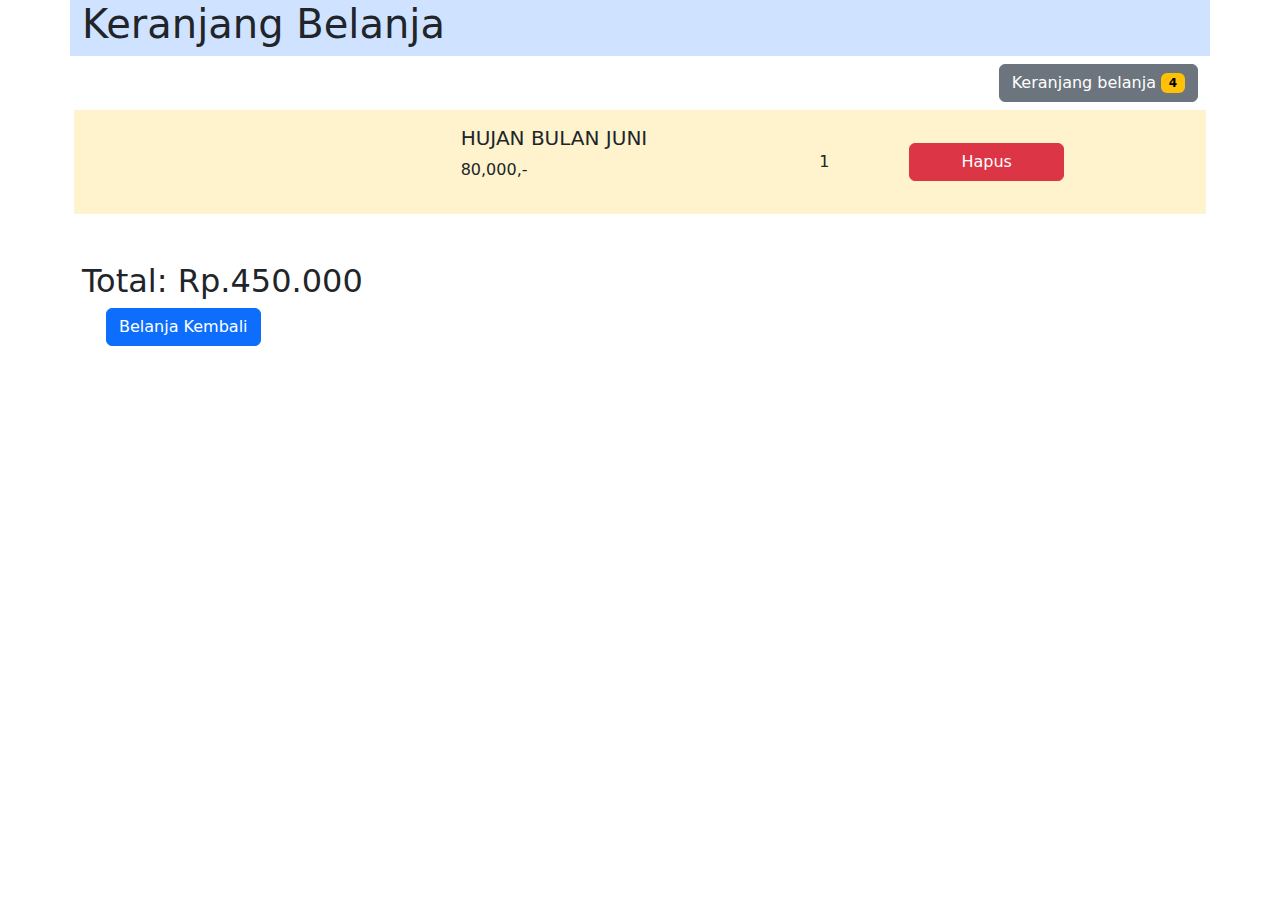
==== Praktikum9/chart.html @ e980c671 "tugas 9" ====
<!doctype html>
<html lang="en">
  <head>
    <meta charset="utf-8">
    <meta name="viewport" content="width=device-width, initial-scale=1">
    <title>Toko Buku Online</title>
    <link href="https://cdn.jsdelivr.net/npm/bootstrap@5.3.3/dist/css/bootstrap.min.css" rel="stylesheet" integrity="sha384-QWTKZyjpPEjISv5WaRU9OFeRpok6YctnYmDr5pNlyT2bRjXh0JMhjY6hW+ALEwIH" crossorigin="anonymous">
  </head>
  <body>
    <div class="container">
        <div class="row bg-primary-subtle mb-2">
            <div class="col-6">
                  <h1>Keranjang Belanja</h1>
            </div>
        </div>
        <div class="row mb-4">
            <div class="col-12 d-flex justify-content-end">
                <a href="chart.html" class="btn btn-secondary">
                    Keranjang belanja 
                    <span class="badge text-bg-warning">4</span>
                </a>
            </div>
        </div>
    </div>
    <div class="container">
    <div class="row mb-5 g-3">
        <div class="col-12">
            <div class="row p-3 bg-warning-subtle g-3">
                <div class="row">
                    <div class="col-4">
                        <img src="images/buku1.jpg" alt="" style="width: 200px; height: auto">
                    </div>
                    <div class="col-4 d-flex flex-column justify-content-center">
                        <span><h5>HUJAN BULAN JUNI</h5></span>
                        <p>80,000,-</p>
                    </div>
                    <div class="col-1 d-flex flex-column justify-content-center">
                        <span>1</span>
                    </div>
                    <div class="col-2 d-flex flex-column justify-content-center">
                        <a href="#" class="btn btn-danger">Hapus</a>
                    </div>
                </div>
            </div>
        </div>
    </div>

        <div class="row d-flex justify-content-end mb-5">
            <div class="">
                <h2>Total: Rp.450.000</h2>
            </div>
            <div class="row d-flex">
                <div class="col-12">
                    <a href="#" class="btn btn-primary">Belanja Kembali</a>
                </div>
            </div>
        </div>
    <script src="https://cdn.jsdelivr.net/npm/bootstrap@5.3.3/dist/js/bootstrap.bundle.min.js" integrity="sha384-YvpcrYf0tY3lHB60NNkmXc5s9fDVZLESaAA55NDzOxhy9GkcIdslK1eN7N6jIeHz" crossorigin="anonymous"></script>
  </body>
</html>
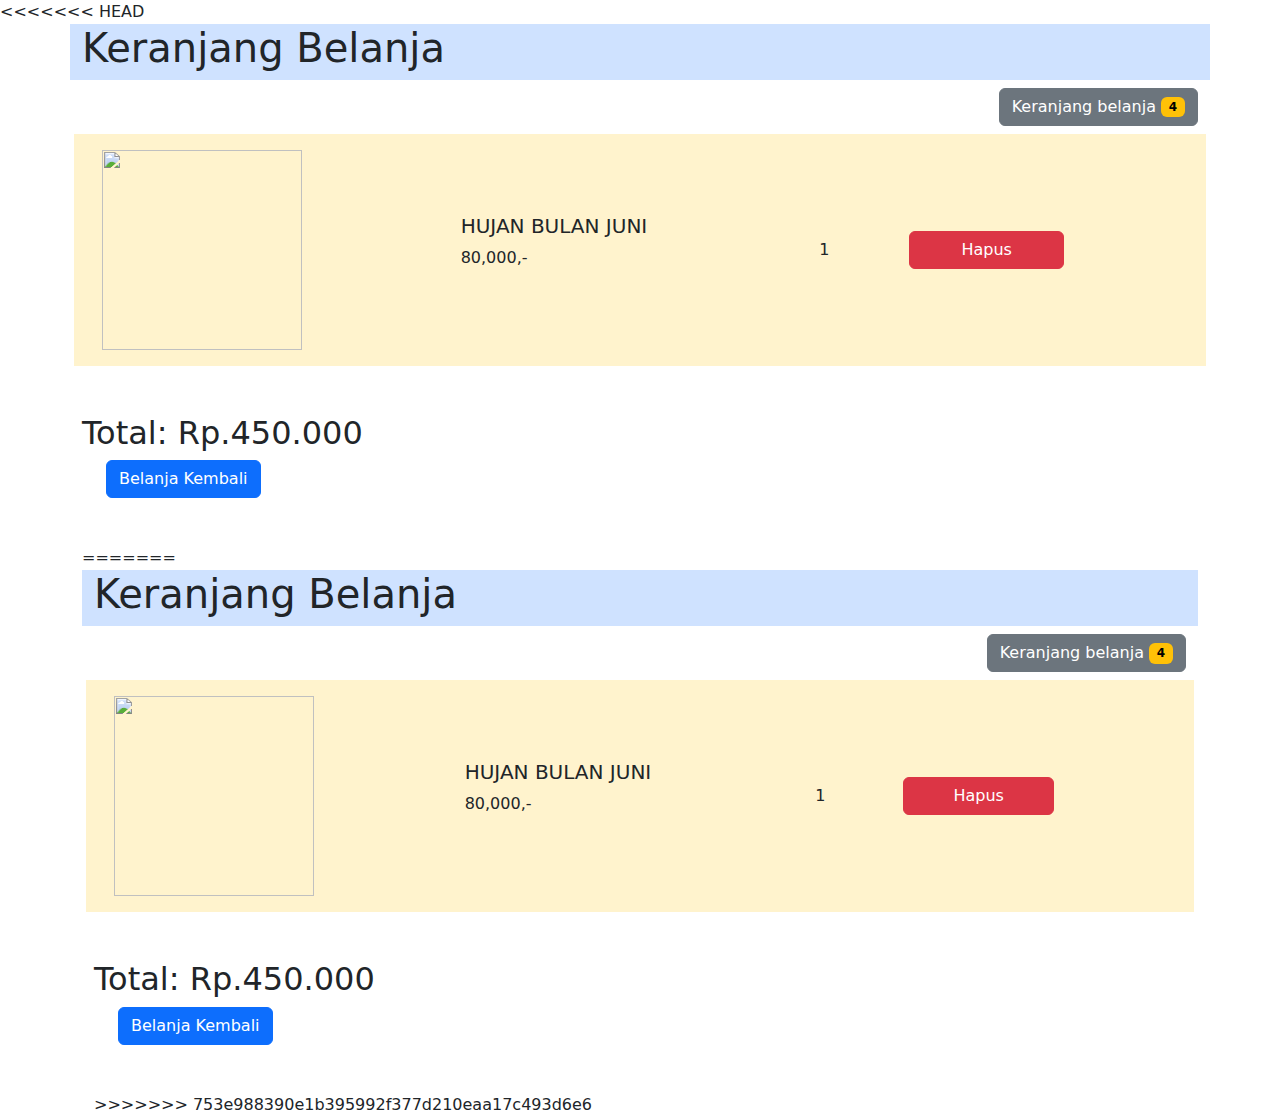
==== commit 83aa8f6b: "tugas10-12" ====
--- a/Praktikum9/chart.html
+++ b/Praktikum9/chart.html
@@ -1,60 +1,122 @@
-<!doctype html>
-<html lang="en">
-  <head>
-    <meta charset="utf-8">
-    <meta name="viewport" content="width=device-width, initial-scale=1">
-    <title>Toko Buku Online</title>
-    <link href="https://cdn.jsdelivr.net/npm/bootstrap@5.3.3/dist/css/bootstrap.min.css" rel="stylesheet" integrity="sha384-QWTKZyjpPEjISv5WaRU9OFeRpok6YctnYmDr5pNlyT2bRjXh0JMhjY6hW+ALEwIH" crossorigin="anonymous">
-  </head>
-  <body>
-    <div class="container">
-        <div class="row bg-primary-subtle mb-2">
-            <div class="col-6">
-                  <h1>Keranjang Belanja</h1>
-            </div>
-        </div>
-        <div class="row mb-4">
-            <div class="col-12 d-flex justify-content-end">
-                <a href="chart.html" class="btn btn-secondary">
-                    Keranjang belanja 
-                    <span class="badge text-bg-warning">4</span>
-                </a>
-            </div>
-        </div>
-    </div>
-    <div class="container">
-    <div class="row mb-5 g-3">
-        <div class="col-12">
-            <div class="row p-3 bg-warning-subtle g-3">
-                <div class="row">
-                    <div class="col-4">
-                        <img src="images/buku1.jpg" alt="" style="width: 200px; height: auto">
-                    </div>
-                    <div class="col-4 d-flex flex-column justify-content-center">
-                        <span><h5>HUJAN BULAN JUNI</h5></span>
-                        <p>80,000,-</p>
-                    </div>
-                    <div class="col-1 d-flex flex-column justify-content-center">
-                        <span>1</span>
-                    </div>
-                    <div class="col-2 d-flex flex-column justify-content-center">
-                        <a href="#" class="btn btn-danger">Hapus</a>
-                    </div>
-                </div>
-            </div>
-        </div>
-    </div>
-
-        <div class="row d-flex justify-content-end mb-5">
-            <div class="">
-                <h2>Total: Rp.450.000</h2>
-            </div>
-            <div class="row d-flex">
-                <div class="col-12">
-                    <a href="#" class="btn btn-primary">Belanja Kembali</a>
-                </div>
-            </div>
-        </div>
-    <script src="https://cdn.jsdelivr.net/npm/bootstrap@5.3.3/dist/js/bootstrap.bundle.min.js" integrity="sha384-YvpcrYf0tY3lHB60NNkmXc5s9fDVZLESaAA55NDzOxhy9GkcIdslK1eN7N6jIeHz" crossorigin="anonymous"></script>
-  </body>
+<<<<<<< HEAD
+<!doctype html>
+<html lang="en">
+  <head>
+    <meta charset="utf-8">
+    <meta name="viewport" content="width=device-width, initial-scale=1">
+    <title>Toko Buku Online</title>
+    <link href="https://cdn.jsdelivr.net/npm/bootstrap@5.3.3/dist/css/bootstrap.min.css" rel="stylesheet" integrity="sha384-QWTKZyjpPEjISv5WaRU9OFeRpok6YctnYmDr5pNlyT2bRjXh0JMhjY6hW+ALEwIH" crossorigin="anonymous">
+  </head>
+  <body>
+    <div class="container">
+        <div class="row bg-primary-subtle mb-2">
+            <div class="col-6">
+                  <h1>Keranjang Belanja</h1>
+            </div>
+        </div>
+        <div class="row mb-4">
+            <div class="col-12 d-flex justify-content-end">
+                <a href="chart.html" class="btn btn-secondary">
+                    Keranjang belanja 
+                    <span class="badge text-bg-warning">4</span>
+                </a>
+            </div>
+        </div>
+    </div>
+    <div class="container">
+    <div class="row mb-5 g-3">
+        <div class="col-12">
+            <div class="row p-3 bg-warning-subtle g-3">
+                <div class="row">
+                    <div class="col-4">
+                        <img src="images/buku1.jpg" alt="" style="width: 200px; height: auto">
+                    </div>
+                    <div class="col-4 d-flex flex-column justify-content-center">
+                        <span><h5>HUJAN BULAN JUNI</h5></span>
+                        <p>80,000,-</p>
+                    </div>
+                    <div class="col-1 d-flex flex-column justify-content-center">
+                        <span>1</span>
+                    </div>
+                    <div class="col-2 d-flex flex-column justify-content-center">
+                        <a href="#" class="btn btn-danger">Hapus</a>
+                    </div>
+                </div>
+            </div>
+        </div>
+    </div>
+
+        <div class="row d-flex justify-content-end mb-5">
+            <div class="">
+                <h2>Total: Rp.450.000</h2>
+            </div>
+            <div class="row d-flex">
+                <div class="col-12">
+                    <a href="#" class="btn btn-primary">Belanja Kembali</a>
+                </div>
+            </div>
+        </div>
+    <script src="https://cdn.jsdelivr.net/npm/bootstrap@5.3.3/dist/js/bootstrap.bundle.min.js" integrity="sha384-YvpcrYf0tY3lHB60NNkmXc5s9fDVZLESaAA55NDzOxhy9GkcIdslK1eN7N6jIeHz" crossorigin="anonymous"></script>
+  </body>
+=======
+<!doctype html>
+<html lang="en">
+  <head>
+    <meta charset="utf-8">
+    <meta name="viewport" content="width=device-width, initial-scale=1">
+    <title>Toko Buku Online</title>
+    <link href="https://cdn.jsdelivr.net/npm/bootstrap@5.3.3/dist/css/bootstrap.min.css" rel="stylesheet" integrity="sha384-QWTKZyjpPEjISv5WaRU9OFeRpok6YctnYmDr5pNlyT2bRjXh0JMhjY6hW+ALEwIH" crossorigin="anonymous">
+  </head>
+  <body>
+    <div class="container">
+        <div class="row bg-primary-subtle mb-2">
+            <div class="col-6">
+                  <h1>Keranjang Belanja</h1>
+            </div>
+        </div>
+        <div class="row mb-4">
+            <div class="col-12 d-flex justify-content-end">
+                <a href="chart.html" class="btn btn-secondary">
+                    Keranjang belanja 
+                    <span class="badge text-bg-warning">4</span>
+                </a>
+            </div>
+        </div>
+    </div>
+    <div class="container">
+    <div class="row mb-5 g-3">
+        <div class="col-12">
+            <div class="row p-3 bg-warning-subtle g-3">
+                <div class="row">
+                    <div class="col-4">
+                        <img src="images/buku1.jpg" alt="" style="width: 200px; height: auto">
+                    </div>
+                    <div class="col-4 d-flex flex-column justify-content-center">
+                        <span><h5>HUJAN BULAN JUNI</h5></span>
+                        <p>80,000,-</p>
+                    </div>
+                    <div class="col-1 d-flex flex-column justify-content-center">
+                        <span>1</span>
+                    </div>
+                    <div class="col-2 d-flex flex-column justify-content-center">
+                        <a href="#" class="btn btn-danger">Hapus</a>
+                    </div>
+                </div>
+            </div>
+        </div>
+    </div>
+
+        <div class="row d-flex justify-content-end mb-5">
+            <div class="">
+                <h2>Total: Rp.450.000</h2>
+            </div>
+            <div class="row d-flex">
+                <div class="col-12">
+                    <a href="#" class="btn btn-primary">Belanja Kembali</a>
+                </div>
+            </div>
+        </div>
+    <script src="https://cdn.jsdelivr.net/npm/bootstrap@5.3.3/dist/js/bootstrap.bundle.min.js" integrity="sha384-YvpcrYf0tY3lHB60NNkmXc5s9fDVZLESaAA55NDzOxhy9GkcIdslK1eN7N6jIeHz" crossorigin="anonymous"></script>
+  </body>
+>>>>>>> 753e988390e1b395992f377d210eaa17c493d6e6
 </html>